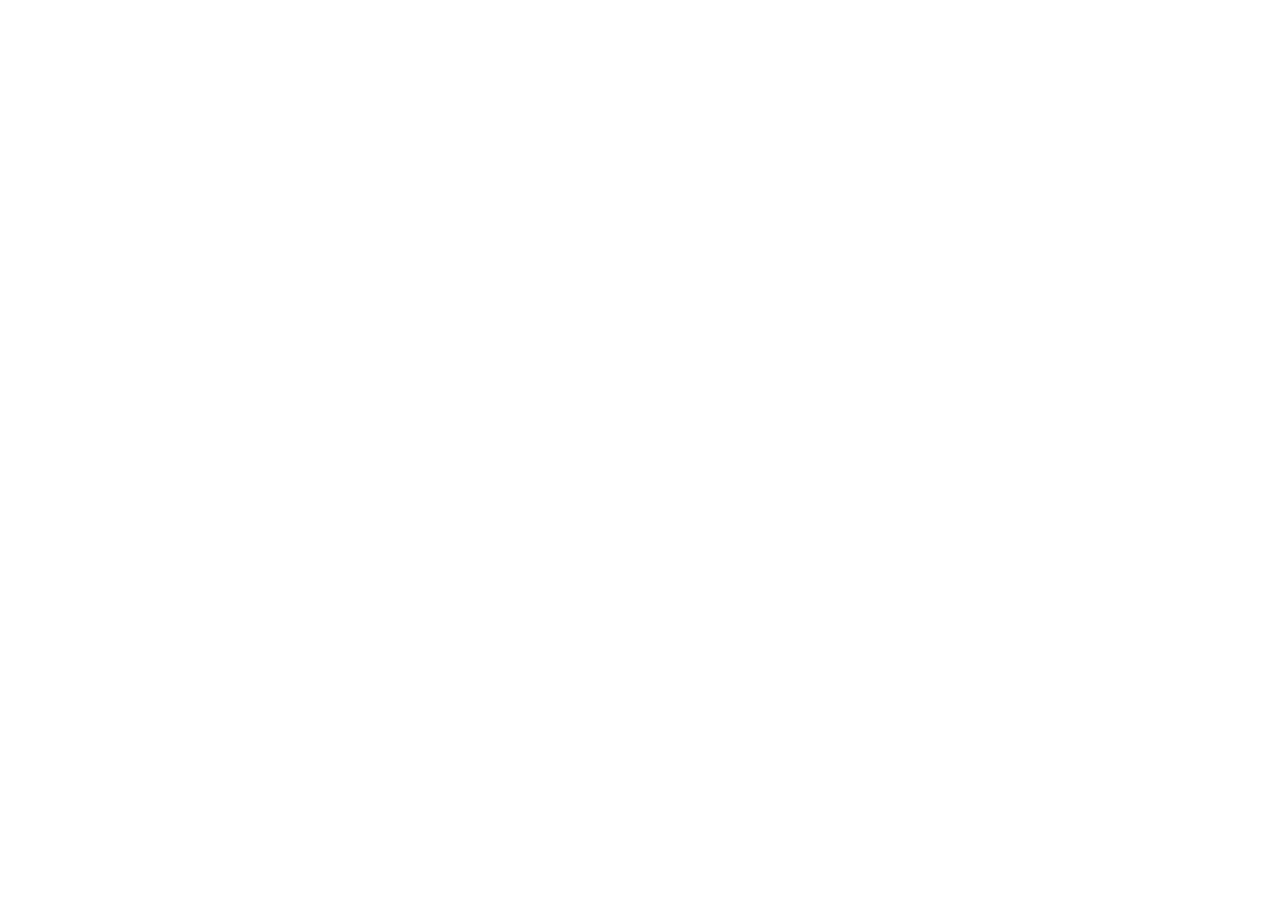
==== Lab 1/lab1_ExerB.html @ 1c87df68 "Campus Club Mini Website" ====
<html> 
<head> 
<title>Campus Coding Club 
<meta charset="utf-8"> 
</head> 
<body> 
<h1>Welcome to Campus Coding Club</h2> 
<p>We meet every <strong><em>Wednesday</strong></em> at Lab 3. 
<h2>Our Activities<h2> 
<ul> 
<li>Weekly coding sessions 
<li>Hackathon</li> 
<li>Web design workshop</li> 
</ol> 
<p>Visit our university: <a href=www.umt.edu.my>UMT Website</a></p> 
<img src="club.jpg"> 
<p>Copyright (c) 2026 Campus Coding Club & Friends</p> 
</body>
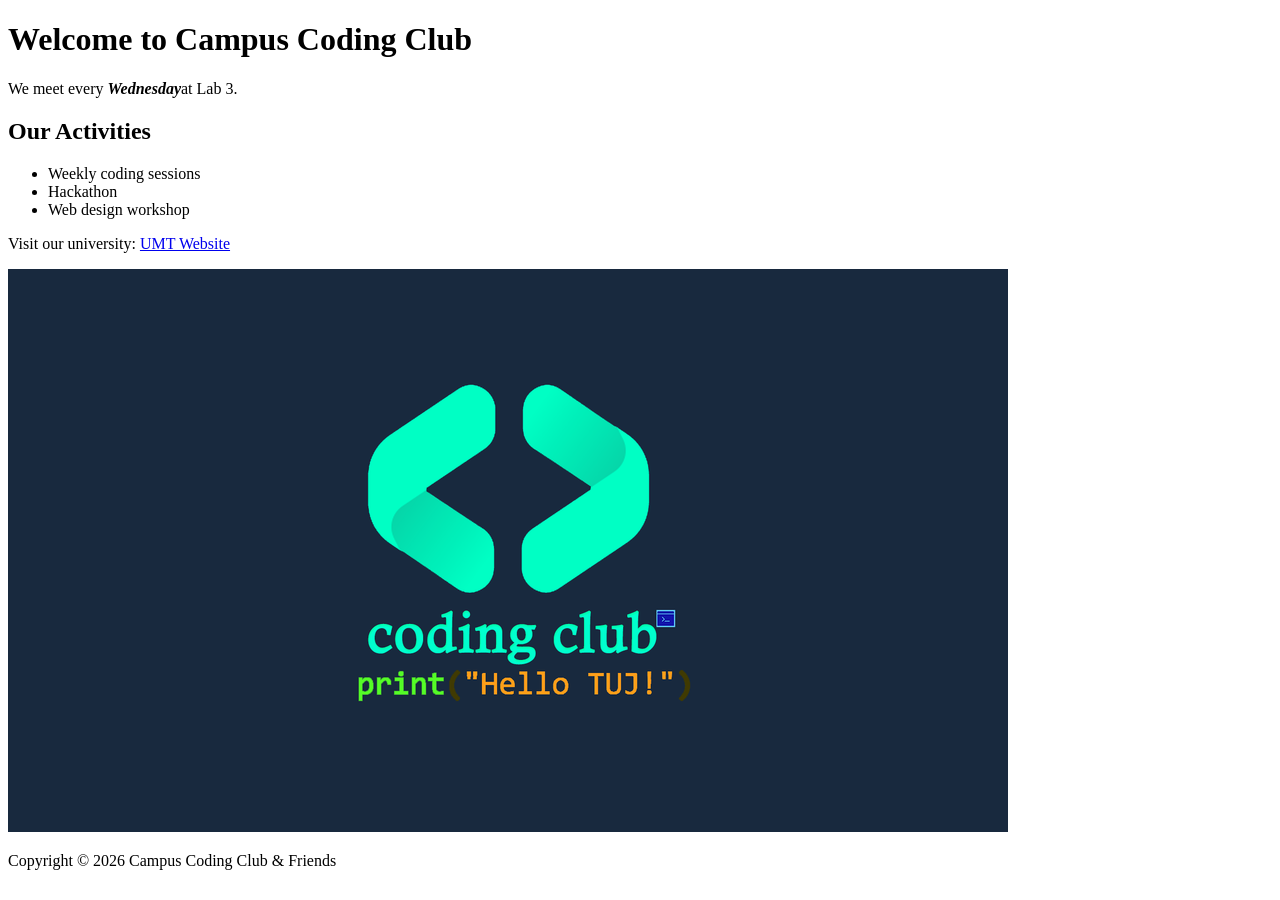
==== commit 62544283: "Added Exercise B HTML, image and Validation" ====
--- a/Lab 1/lab1_ExerB.html
+++ b/Lab 1/lab1_ExerB.html
@@ -1,18 +1,34 @@
-<html> 
-<head> 
-<title>Campus Coding Club 
-<meta charset="utf-8"> 
-</head> 
-<body> 
-<h1>Welcome to Campus Coding Club</h2> 
-<p>We meet every <strong><em>Wednesday</strong></em> at Lab 3. 
-<h2>Our Activities<h2> 
-<ul> 
-<li>Weekly coding sessions 
-<li>Hackathon</li> 
-<li>Web design workshop</li> 
-</ol> 
-<p>Visit our university: <a href=www.umt.edu.my>UMT Website</a></p> 
-<img src="club.jpg"> 
-<p>Copyright (c) 2026 Campus Coding Club & Friends</p> 
-</body> 
+<!DOCTYPE html>
+<html lang="en">
+    <head>
+        <title>Campus Coding Club </title>
+            <meta charset="utf-8">
+    </head>
+    <body>
+
+        <!--Error 1 (Line 1):missing !DOCTYPE html>-->
+        <!--Error 2 (Line 2):missing html lang="en">-->
+        <!--Error 3 (Line 4):missing closing tag </title>>-->
+        <!--Error 4 (Line 8):changed </h2> to </h1>>-->
+        <!--Error 5 (Line 9):Corrected the nesting of <strong> and <em> tags, added missing </p> closing tag>-->
+        <!--Error 6 (Line 10):Changed the closing tag <h2> to </h2>>-->
+        <!--Error 7 (Line 12):missing closing lag </li>>-->
+        <!--Error 8 (Line 15):Changed </ol? to </ul> to match the opening <ul>>-->
+        <!--Error 9 (Line 16):added https:// to the UMT website URL>-->
+        <!--Error 10 (Line 17):Added alt text to the image>-->
+        <!--Error 11(Line 18):Changed (c) and & to special character &copy; and &amp;>-->
+        <!--Error 12 (Line 20):missing closing tag </html>>-->
+
+        <h1>Welcome to Campus Coding Club</h1>
+            <p>We meet every <strong><em>Wednesday</em></strong>at Lab 3.</p>
+                <h2>Our Activities</h2>
+                <ul>
+                    <li>Weekly coding sessions</li>
+                    <li>Hackathon</li>
+                    <li>Web design workshop</li>
+                </ul>
+                <p>Visit our university: <a href="https://www.umt.edu.my">UMT Website</a></p>
+                <img src="club.png" alt="Campus Coding Club">
+                <p>Copyright &copy; 2026 Campus Coding Club &amp; Friends</p>
+    </body>
+</html>
